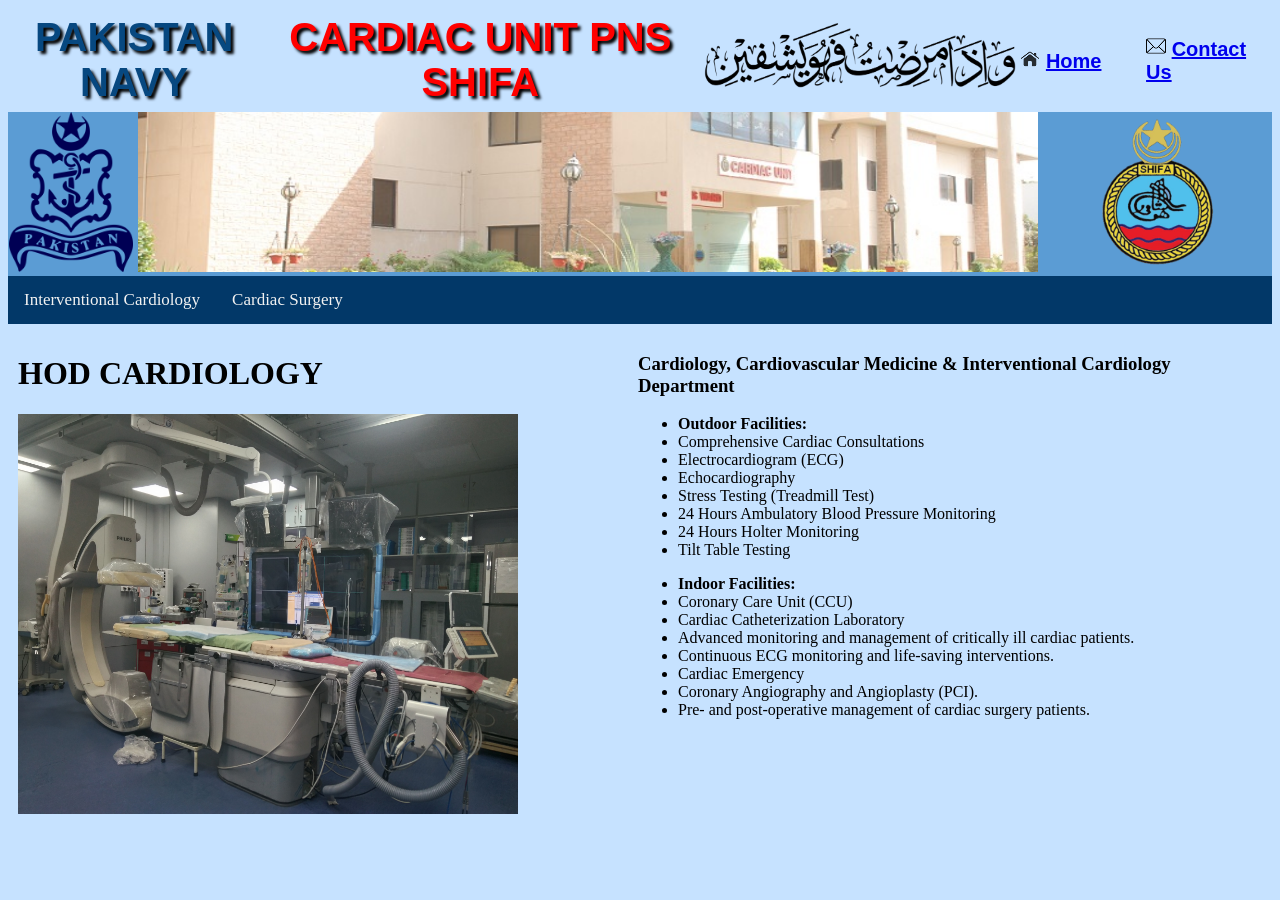
==== index.html @ 75b769a9 "new" ====
<!DOCTYPE html>
<html lang="en">
<head>
    <meta charset="UTF-8">
    <meta name="viewport" content="width=device-width, initial-scale=1.0">
    <title>Cardiac Unit PNS SHIFA</title>
    <link rel="stylesheet" href="style1.css">

</head>
<body>
    <div class="header">
        <table border="0" cellpadding="0" cellspacing="0" width="100%">
            <tbody>
                <tr >
                    <td class="mainheading" align="center" width="20%">
                        <label style="color: #074880; text-shadow: 3px 3px 3px black;">PAKISTAN NAVY
                        </label>
                    </td>
                    <td class="subheading" align="center" width="35%">
                        <label style="font-size: 25; color: red; text-shadow: 3px 3px 3px black;">CARDIAC UNIT PNS SHIFA
                        </label> 
                    </td>
                    <td class="dua" align="center" width="25%">
                        <img src="images/Waiza Mariztu fahuwa yashfeen - 960x960 - Copy.png" alt="dua" height="100" width="320">
                    </td>  
                    <td id="home" align="left" width="10%">
                        <img src="images/home.png" alt="home" width="20" height="20">
                        <a href="Home.html">Home</a>
                    </td>
                    <td id="contact" align="left" width="10%">
                        <img src="images/contact.png" alt="contact" width="20" height="20">
                        <a href="contact.html">Contact Us</a>
                </tr>
            </tbody>
        </table>
    </div>
    <div class="belowheader">
        <table border="0" cellpadding="0" cellspacing="0" width="100%" bgcolor="#5b9cd4">
            <tbody>
                <tr>
                    <td align="center">
                        <img src="images/navy logo1.png" alt="navylogo" height="160px" >
                    </td>
                    <td align="center">
                        <img src="images/front.JPG" alt="Main" height="160px" width="900" >
                    </td>
                    <td align="center">
                        <img src="images/shifa logo.png" alt="shifa logo" height="160px" >
                    </td>
                </tr>
            </tbody>
        </table>
    </div>
    <div class="topnav">
        <a href="#">Interventional Cardiology</a>
        <a href="#">Cardiac Surgery</a>
    </div>
    <div class="row">
        <div class="column1">
            <h1>HOD CARDIOLOGY</h1>
         <img src="images/cath lab.jpg" alt="cathlab" height="400" width="500"> 
        </div>
        <div class="column2">
            <h3>Cardiology, Cardiovascular Medicine & Interventional Cardiology Department</h3>
            <ul>
                <li><strong>Outdoor Facilities:</strong></li>
                <li>Comprehensive Cardiac Consultations</li>
                <li>Electrocardiogram (ECG)</li>
                <li>Echocardiography</li>
                <li>Stress Testing (Treadmill Test)</li>
                <li>24 Hours Ambulatory Blood Pressure Monitoring</li>
                <li>24 Hours Holter Monitoring</li>
                <li>Tilt Table Testing</li>
            </ul>
            <ul>
                <li><strong>Indoor Facilities:</strong></li>
                <li>Coronary Care Unit (CCU)</li>
                <li>Cardiac Catheterization Laboratory</li>
                <li>Advanced monitoring and management of critically ill cardiac patients.</li>
                <li>Continuous ECG monitoring and life-saving interventions.</li>
                <li>Cardiac Emergency</li>
                <li>Coronary Angiography and Angioplasty (PCI).</li>
                <li>Pre- and post-operative management of cardiac surgery patients.</li>
                </ul>
        </div>
    
    </div>
</body>
</html>
---- style1.css ----
body {
	background: #C6E2FF ;

}


.mainheading {
    font-size: 40px;
    font-family: Arial, Helvetica, sans-serif;
    font-weight: bold;}
    

.subheading {
    font-size: 40px;
    font-family: Arial, Helvetica, sans-serif;
    font-weight: bold;}

.topnav {
    overflow: hidden;
    background-color: #023868;
}

.topnav a {
    float: left;
    display: block;
    color: #f2f2f2;
    text-align: center;
    padding: 14px 16px;
    text-decoration: none;
    font-size: 17px;
}

.topnav a:hover {
    background-color: #3988ce;
    color: black;
}

.topnav a.active {
    background-color: #3988ce;
    color: white;
}

.column1 , .column2 {
    width: 600px;
    float: left;
    margin: 10px;
}

.row::after {
    content: "";
    display: table;
    clear: both;
}  

#home {
    font-family: Arial, Helvetica, sans-serif;
    font-size: 20px;
    font-weight: bold;
    color: white;
}

#contact {
    font-family: Arial, Helvetica, sans-serif;
    font-size: 20px;
    font-weight: bold;
    color: white;
}
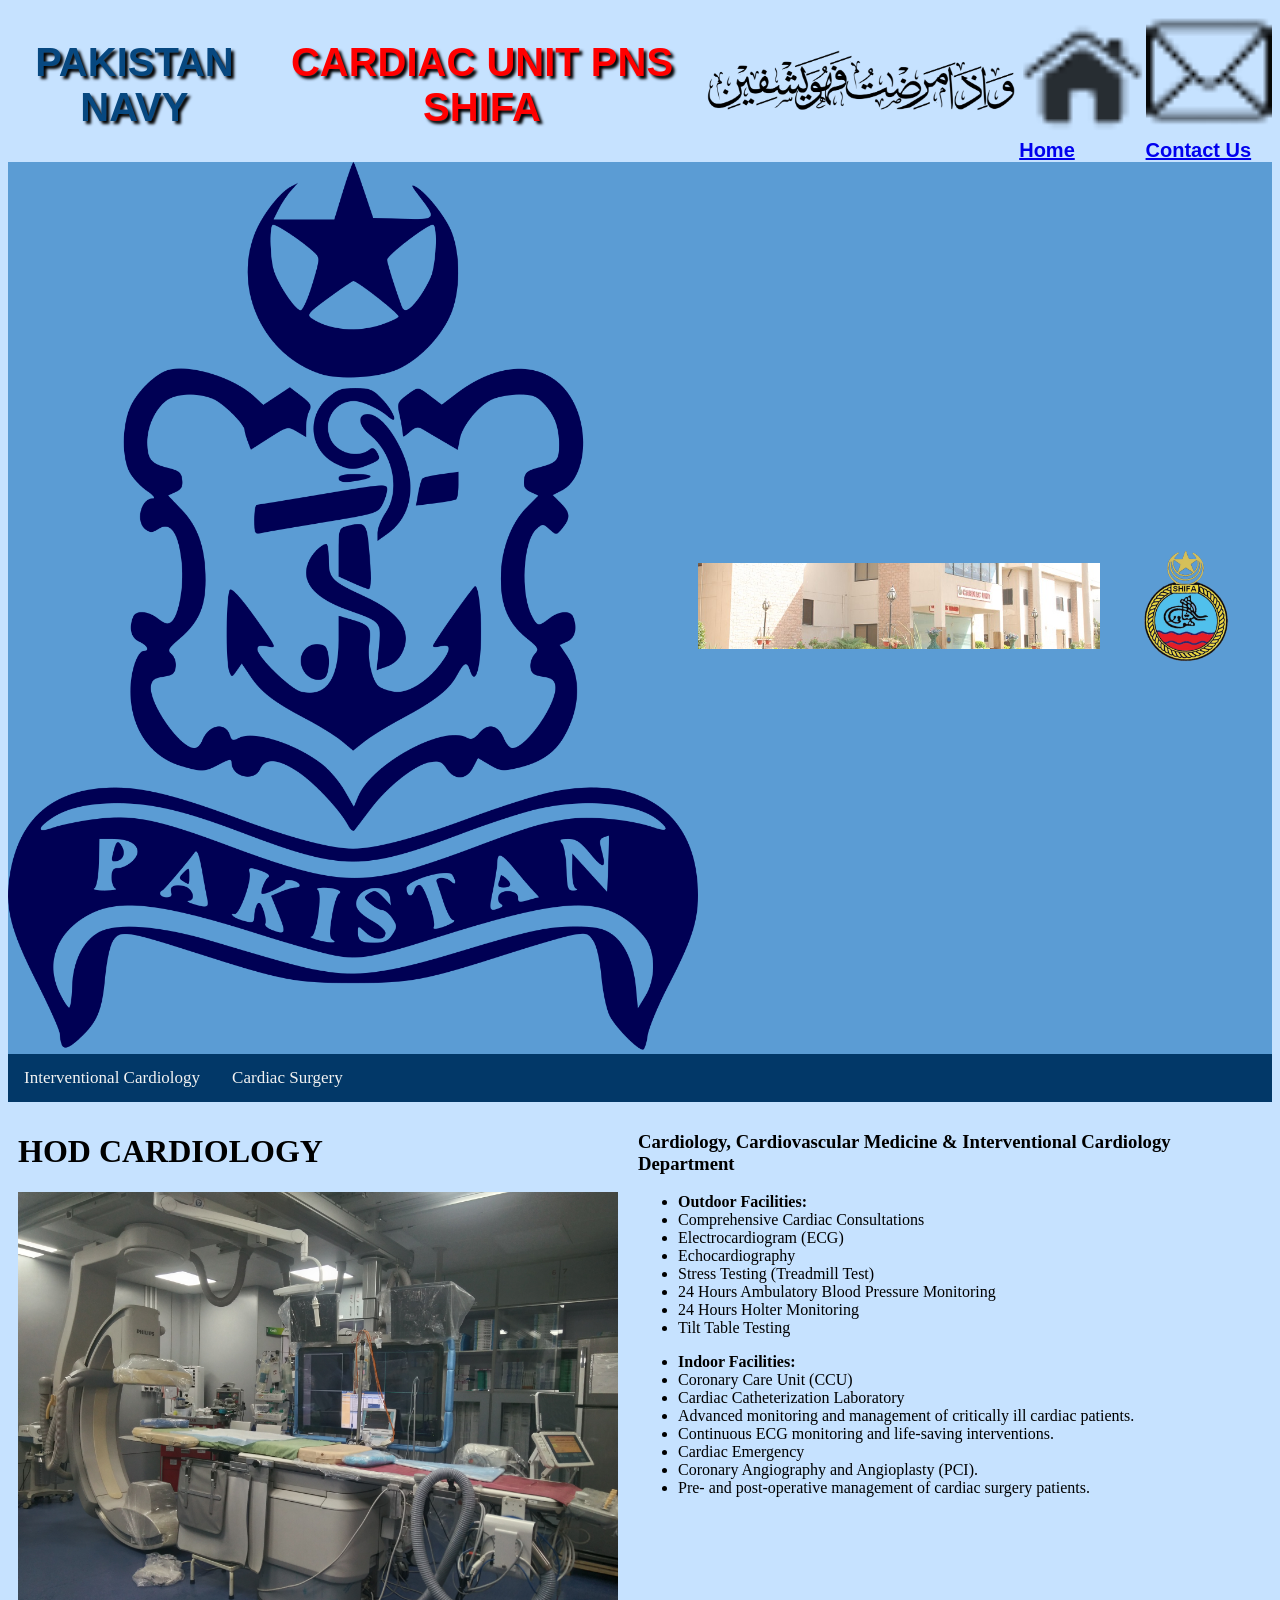
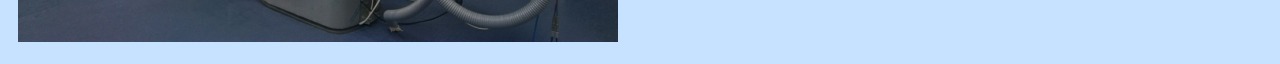
==== commit edd50800: "index.html" ====
--- a/index.html
+++ b/index.html
@@ -9,7 +9,7 @@
 </head>
 <body>
     <div class="header">
-        <table border="0" cellpadding="0" cellspacing="0" width="100%">
+        <table border="0" cellpadding="0" cellspacing="0">
             <tbody>
                 <tr >
                     <td class="mainheading" align="center" width="20%">
@@ -86,4 +86,4 @@
     
     </div>
 </body>
-</html>+</html>
--- a/style1.css
+++ b/style1.css
@@ -66,4 +66,8 @@
     color: white;
 }
 
+img {
+  width: 100%;
+  height: auto;
+}
 
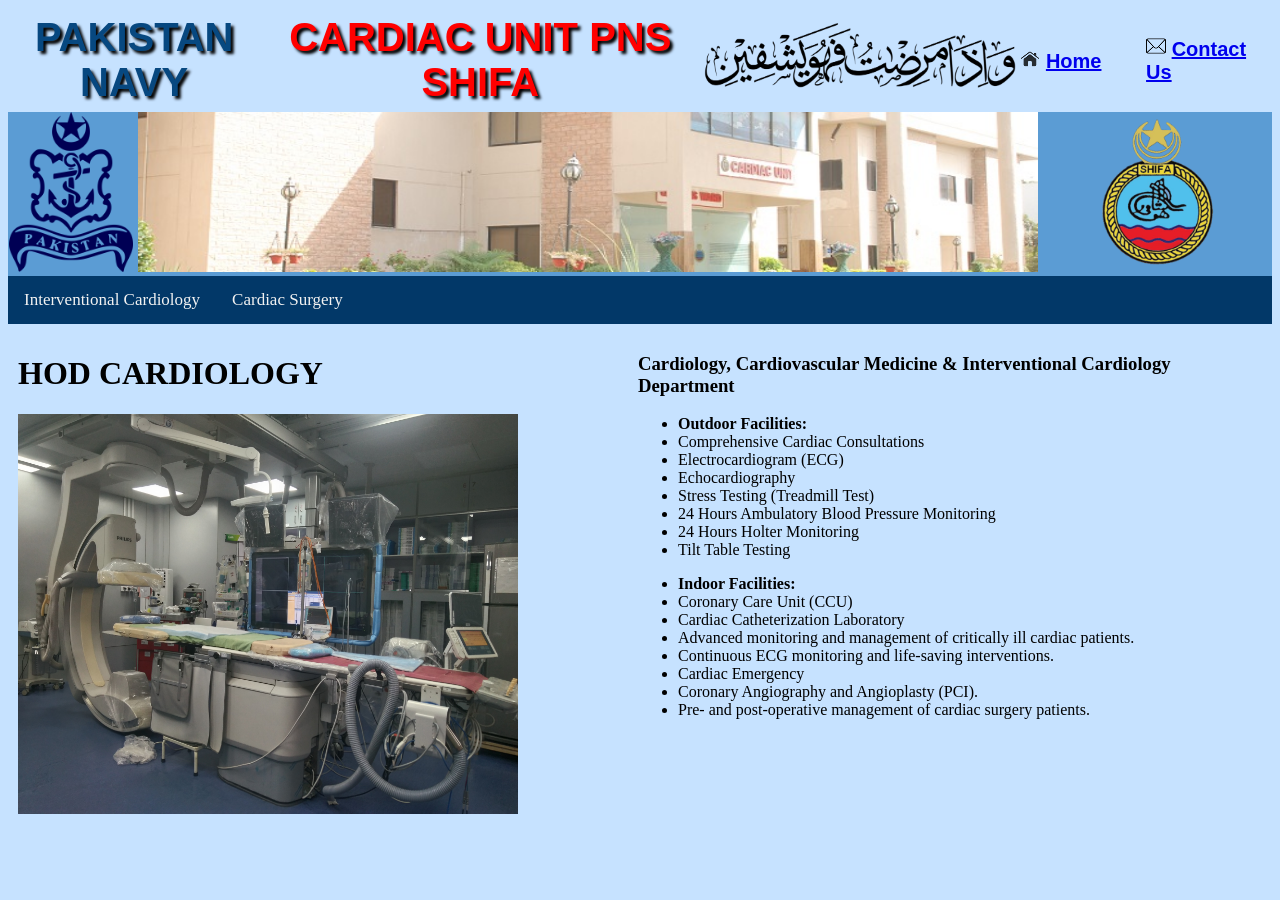
==== commit 5a105564: "index.html" ====
--- a/index.html
+++ b/index.html
@@ -9,7 +9,7 @@
 </head>
 <body>
     <div class="header">
-        <table border="0" cellpadding="0" cellspacing="0">
+        <table border="0" cellpadding="0" cellspacing="0" width="100%">
             <tbody>
                 <tr >
                     <td class="mainheading" align="center" width="20%">
--- a/style1.css
+++ b/style1.css
@@ -66,8 +66,4 @@
     color: white;
 }
 
-img {
-  width: 100%;
-  height: auto;
-}
 
